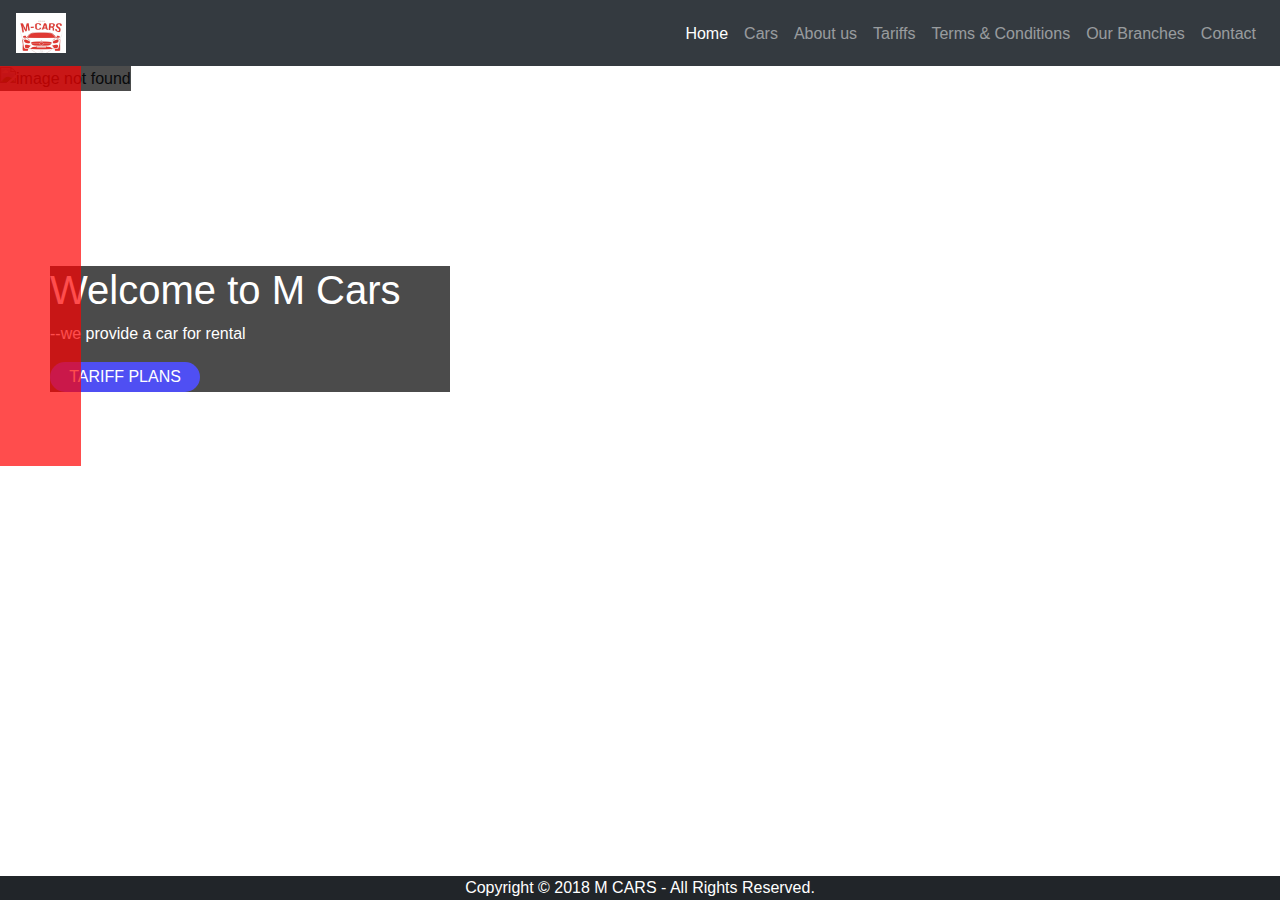
==== index.html @ 3d6150e1 "basic with locations" ====
<!DOCTYPE html>
<html lang="en">
  <head>
    <!-- Required meta tags -->
    <meta charset="utf-8">
    <meta name="viewport" content="width=device-width, initial-scale=1, shrink-to-fit=no">


    <!-- Bootstrap CSS -->
    <link rel="stylesheet" href="https://maxcdn.bootstrapcdn.com/bootstrap/4.0.0/css/bootstrap.min.css" integrity="sha384-Gn5384xqQ1aoWXA+058RXPxPg6fy4IWvTNh0E263XmFcJlSAwiGgFAW/dAiS6JXm" crossorigin="anonymous">
    <link rel="stylesheet" href="https://cdnjs.cloudflare.com/ajax/libs/animate.css/3.4.0/animate.min.css">
    
    <!--CUSTOM CSS-->
    <link rel="stylesheet" href="css/custom.css">

    <title>M CARS</title>
  </head>
  <body>
    <header>
        <nav class="navbar navbar-expand-lg navbar-dark bg-dark">
        <!-- <a class="navbar-brand" href="#">M CARS</a> -->
                <img class="navbar-brand" src="images/logo.jpeg" alt="logo">
        <button class="navbar-toggler" type="button" data-toggle="collapse" data-target="#navbarSupportedContent" aria-controls="navbarSupportedContent" aria-expanded="false" aria-label="Toggle navigation">
            <span class="navbar-toggler-icon"></span>
        </button>

        <div class="collapse navbar-collapse" id="navbarSupportedContent">
            <ul class="navbar-nav ml-auto">
                <li class="nav-item active">
                    <a class="nav-link" href="index.html">Home <span class="sr-only">(current)</span></a>
                </li>
                <li class="nav-item">
                    <a class="nav-link" href="cars.html">Cars</a>
                </li>
                <li class="nav-item">
                        <a class="nav-link" href="about.html">About us</a>
                </li>
                <li class="nav-item">
                        <a class="nav-link" href="tariff.html">Tariffs</a>
                </li>
                <li class="nav-item">
                        <a class="nav-link" href="terms.html">Terms & Conditions</a>
                </li>
                <li class="nav-item">
                        <a class="nav-link" href="branches.html">Our Branches </a>
                </li>

                <li class="nav-item">
                        <a class="nav-link" href="contact.html">Contact</a>
                </li>
            </ul>
        </div>
        </nav>
    </header>
    <content>
           
        <div class="overlay"></div>
        <img src="images/main.jpg" alt="image not found">
        <div id="home-content">
            <div class="welcome">
                <h1 class="animated bounce"><span>W</span><span>e</span><span>l</span><span>c</span><span>o</span><span>m</span><span>e</span>
                    <span>t</span><span>o</span>
                    <span>M</span>
                    <span>C</span><span>a</span><span>r</span><span>s</span></h1>
                <p class="animated bounce">--we provide a car for rental </p>
                <button class="animated bounce">TARIFF PLANS</button>
            </div>
            <div class="offer">
                    <div id="carouselExampleIndicators" class="carousel slide" data-ride="carousel">
                            <ol class="carousel-indicators">
                              <li data-target="#carouselExampleIndicators" data-slide-to="0" class="active"></li>
                              <li data-target="#carouselExampleIndicators" data-slide-to="1"></li>
                              <li data-target="#carouselExampleIndicators" data-slide-to="2"></li>
                            </ol>
                            <div class="carousel-inner">
                              <div class="carousel-item active">
                                <h1 class="d-block w-100">Hello</h1>
                              </div>
                              <div class="carousel-item">
                                <h2 class="d-block w-100">Hello</h2>
                              </div>
                              <div class="carousel-item">
                                <h1 class="d-block w-100">Hello</h1>
                              </div>
                            </div>
                     </div>
            </div>
        </div>
        

        <!-- <div class="container red topBotomBordersOut">
                <a>HOME</a>
                <a>ARTICLES</a>
                <a>PORTFOLIO</a>
                <a>ABOUT</a>
                <a>CONTACT</a>
              </div> -->
    </content>
    <footer>
        <p>Copyright © 2018 M CARS - All Rights Reserved.</p>
    </footer>



    <!-- Optional JavaScript -->
    <!-- jQuery first, then Popper.js, then Bootstrap JS -->
    <script src="https://code.jquery.com/jquery-3.2.1.slim.min.js" integrity="sha384-KJ3o2DKtIkvYIK3UENzmM7KCkRr/rE9/Qpg6aAZGJwFDMVNA/GpGFF93hXpG5KkN" crossorigin="anonymous"></script>
    <script src="https://cdnjs.cloudflare.com/ajax/libs/popper.js/1.12.9/umd/popper.min.js" integrity="sha384-ApNbgh9B+Y1QKtv3Rn7W3mgPxhU9K/ScQsAP7hUibX39j7fakFPskvXusvfa0b4Q" crossorigin="anonymous"></script>
    <script src="https://maxcdn.bootstrapcdn.com/bootstrap/4.0.0/js/bootstrap.min.js" integrity="sha384-JZR6Spejh4U02d8jOt6vLEHfe/JQGiRRSQQxSfFWpi1MquVdAyjUar5+76PVCmYl" crossorigin="anonymous"></script>
    <script src="script/custom.js"></script>
</body>
</html>
---- css/custom.css ----
*{
    margin:0;
    padding:0;
}

header img{
    width:50px;
    height:50px;
}
footer{
    position:absolute;
    bottom :0;
    background-color:#212529;
    color:white;
    width:100%;
    text-align:center;
}

footer p{
    margin:0;
}
content{
  position:absolute;

}

content img{
    width:100%;
}

content .overlay{
    position:absolute;
    top:0;
    left:0;
    width:100%;
    height:100%;
    display: block;
    background: rgba(0, 0, 0, .7);
}
a::before{
    content:'';
    background-color:red;
    visibility:hidden;
    display:block;
    width:100%;
    height:2px;
}
/* a:hover::before{
    content:'';
    background-color:red;
    display:block;
    width:100%;
    height:2px;
} */
.welcome{
    width:400px;
    position:absolute;
    top:200px;
    left:50px;
    opacity:0.7;
    background-color:black;
    color:white;
}

.offer{
    width:400px;
    height:400px;
    top:0;
    right:50px;
    position:absolute;
    opacity:0.7;
    background-color:red;
} 

#carouselExampleIndicators{
  width:100%;
  height:100%;
}

.welcome button{
    background-color:#0606ee;
    color:white;
    width:150px;
    height:30px;
    border-radius:15px;
    border:none;
}

@media only screen 
  and (min-device-width: 320px) 
  and (max-device-width: 480px)
  and (-webkit-min-device-pixel-ratio: 2) {
    .welcome{
        left:0px;
    }  
    .offer{
        display:none;
    } 
}
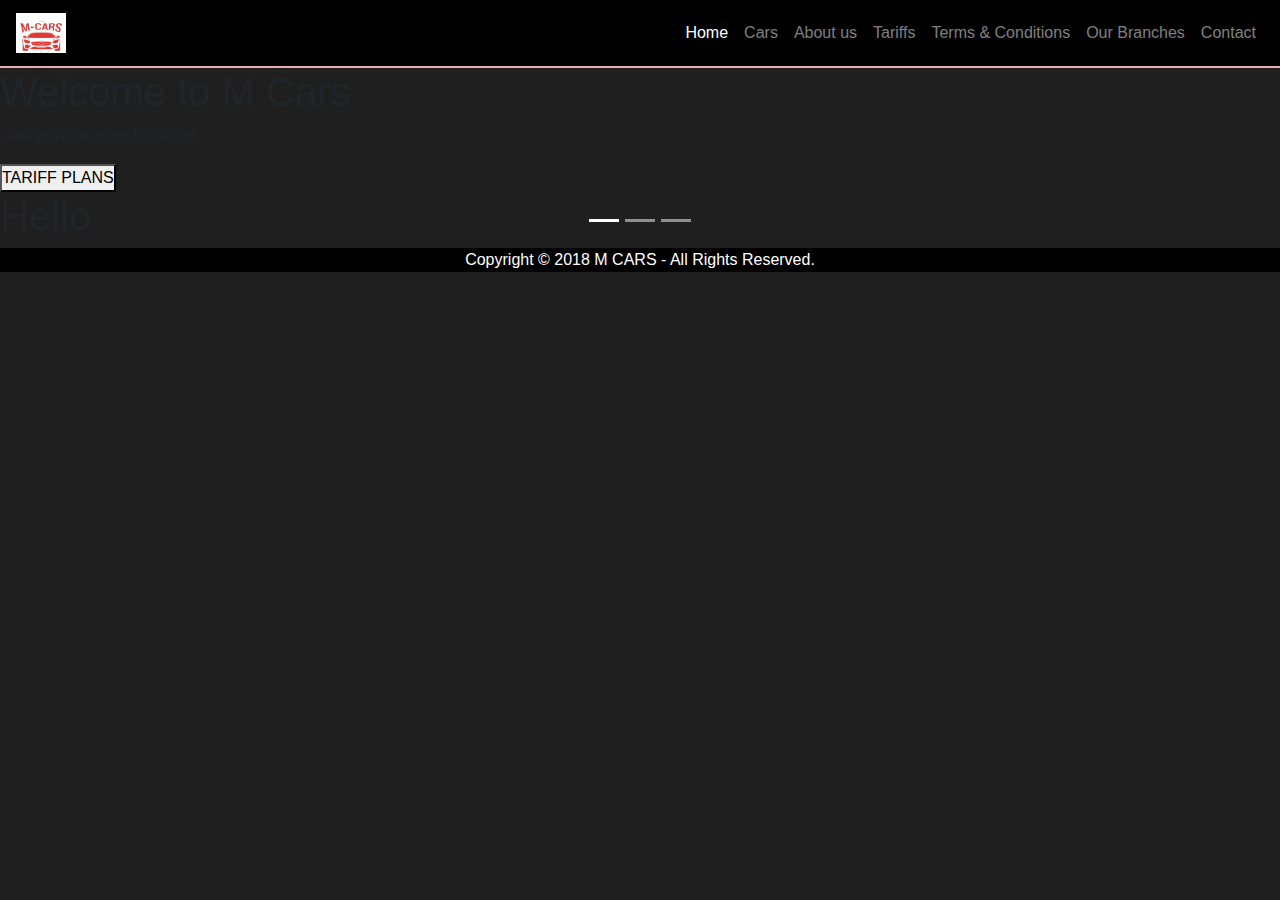
==== commit b5234eb5: "basic with locations-complete" ====
--- a/index.html
+++ b/index.html
@@ -17,7 +17,7 @@
   </head>
   <body>
     <header>
-        <nav class="navbar navbar-expand-lg navbar-dark bg-dark">
+        <nav class="navbar navbar-expand-lg navbar-dark ">
         <!-- <a class="navbar-brand" href="#">M CARS</a> -->
                 <img class="navbar-brand" src="images/logo.jpeg" alt="logo">
         <button class="navbar-toggler" type="button" data-toggle="collapse" data-target="#navbarSupportedContent" aria-controls="navbarSupportedContent" aria-expanded="false" aria-label="Toggle navigation">
@@ -54,8 +54,8 @@
     </header>
     <content>
            
-        <div class="overlay"></div>
-        <img src="images/main.jpg" alt="image not found">
+        <!-- <div class="overlay"></div>
+        <img src="images/main.jpg" alt="image not found"> -->
         <div id="home-content">
             <div class="welcome">
                 <h1 class="animated bounce"><span>W</span><span>e</span><span>l</span><span>c</span><span>o</span><span>m</span><span>e</span>
@@ -86,15 +86,6 @@
                      </div>
             </div>
         </div>
-        
-
-        <!-- <div class="container red topBotomBordersOut">
-                <a>HOME</a>
-                <a>ARTICLES</a>
-                <a>PORTFOLIO</a>
-                <a>ABOUT</a>
-                <a>CONTACT</a>
-              </div> -->
     </content>
     <footer>
         <p>Copyright © 2018 M CARS - All Rights Reserved.</p>
--- a/css/custom.css
+++ b/css/custom.css
@@ -1,16 +1,29 @@
 *{
     margin:0;
     padding:0;
+}
+html,body{
+   background-color: #1f1f1f;
+}
+navbar,header{
+    background-color:black;
+    border-bottom:2px solid #e7aaae;
 }
 
 header img{
     width:50px;
     height:50px;
 }
+content{
+    background-color:red;
+}
+content img{
+    width:100%;
+    position:relative;
+}
 footer{
-    position:absolute;
-    bottom :0;
-    background-color:#212529;
+    bottom:0;
+    background-color:black;
     color:white;
     width:100%;
     text-align:center;
@@ -19,16 +32,9 @@
 footer p{
     margin:0;
 }
-content{
-  position:absolute;
 
-}
 
-content img{
-    width:100%;
-}
-
-content .overlay{
+/* content .overlay{
     position:absolute;
     top:0;
     left:0;
@@ -36,64 +42,17 @@
     height:100%;
     display: block;
     background: rgba(0, 0, 0, .7);
-}
-a::before{
-    content:'';
-    background-color:red;
-    visibility:hidden;
-    display:block;
-    width:100%;
-    height:2px;
-}
-/* a:hover::before{
-    content:'';
-    background-color:red;
-    display:block;
-    width:100%;
-    height:2px;
 } */
-.welcome{
-    width:400px;
-    position:absolute;
-    top:200px;
-    left:50px;
-    opacity:0.7;
-    background-color:black;
-    color:white;
-}
 
-.offer{
-    width:400px;
-    height:400px;
-    top:0;
-    right:50px;
-    position:absolute;
-    opacity:0.7;
-    background-color:red;
-} 
 
-#carouselExampleIndicators{
-  width:100%;
-  height:100%;
-}
 
-.welcome button{
-    background-color:#0606ee;
-    color:white;
-    width:150px;
-    height:30px;
-    border-radius:15px;
-    border:none;
-}
 
 @media only screen 
   and (min-device-width: 320px) 
   and (max-device-width: 480px)
   and (-webkit-min-device-pixel-ratio: 2) {
-    .welcome{
-        left:0px;
-    }  
-    .offer{
-        display:none;
-    } 
+ 
+    content{
+        height:auto;
+    }
 }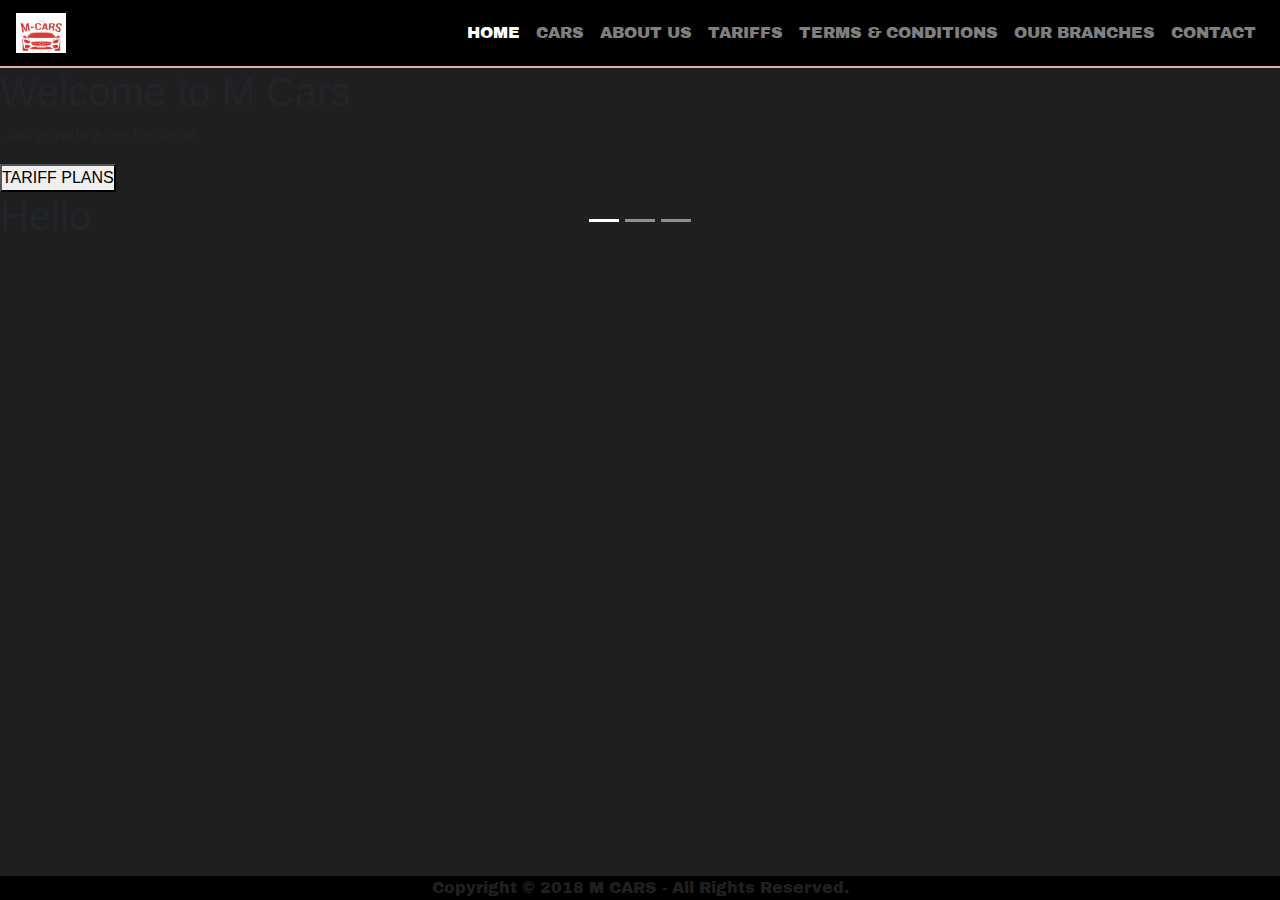
==== commit 4545a56f: "branches page is done fixed-font" ====
--- a/index.html
+++ b/index.html
@@ -25,31 +25,31 @@
         </button>
 
         <div class="collapse navbar-collapse" id="navbarSupportedContent">
-            <ul class="navbar-nav ml-auto">
-                <li class="nav-item active">
-                    <a class="nav-link" href="index.html">Home <span class="sr-only">(current)</span></a>
-                </li>
-                <li class="nav-item">
-                    <a class="nav-link" href="cars.html">Cars</a>
-                </li>
-                <li class="nav-item">
-                        <a class="nav-link" href="about.html">About us</a>
-                </li>
-                <li class="nav-item">
-                        <a class="nav-link" href="tariff.html">Tariffs</a>
-                </li>
-                <li class="nav-item">
-                        <a class="nav-link" href="terms.html">Terms & Conditions</a>
-                </li>
-                <li class="nav-item">
-                        <a class="nav-link" href="branches.html">Our Branches </a>
-                </li>
-
-                <li class="nav-item">
-                        <a class="nav-link" href="contact.html">Contact</a>
-                </li>
-            </ul>
-        </div>
+                <ul class="navbar-nav ml-auto">
+                    <li class="nav-item active">
+                        <a class="nav-link" href="index.html">HOME<span class="sr-only">(current)</span> </a>
+                    </li>
+                    <li class="nav-item">
+                        <a class="nav-link" href="cars.html">CARS</a>
+                    </li>
+                    <li class="nav-item">
+                            <a class="nav-link" href="about.html">ABOUT US</a>
+                    </li>
+                    <li class="nav-item">
+                            <a class="nav-link" href="tariff.html">TARIFFS</a>
+                    </li>
+                    <li class="nav-item">
+                            <a class="nav-link" href="terms.html">TERMS & CONDITIONS</a>
+                    </li>
+                    <li class="nav-item ">
+                            <a class="nav-link" href="branches.html">OUR BRANCHES </a>
+                    </li>
+    
+                    <li class="nav-item ">
+                            <a class="nav-link" href="contact.html">CONTACT</a>
+                    </li>
+                </ul>
+            </div>
         </nav>
     </header>
     <content>
--- a/css/custom.css
+++ b/css/custom.css
@@ -1,3 +1,5 @@
+@import url("https://fonts.googleapis.com/css?family=Archivo+Black");
+
 *{
     margin:0;
     padding:0;
@@ -8,6 +10,10 @@
 navbar,header{
     background-color:black;
     border-bottom:2px solid #e7aaae;
+}
+
+a{
+    font-family: 'Archivo Black', sans-serif;
 }
 
 header img{
@@ -24,9 +30,10 @@
 footer{
     bottom:0;
     background-color:black;
-    color:white;
+    color:#1f1f1f;
     width:100%;
     text-align:center;
+    font-family: 'Archivo Black', sans-serif;
 }
 
 footer p{
@@ -47,12 +54,22 @@
 
 
 
-@media only screen 
-  and (min-device-width: 320px) 
-  and (max-device-width: 480px)
-  and (-webkit-min-device-pixel-ratio: 2) {
- 
-    content{
-        height:auto;
+@media screen 
+  and (min-device-width: 1200px) 
+  and (max-device-width: 2000px) 
+  and (-webkit-min-device-pixel-ratio: 1) { 
+    #location{
+        margin-top:50px;
     }
+
+    #location .section:nth-child(2){
+        border-bottom:0px solid #2f2e2e;
+    }
+    
+    footer{
+        position:absolute;
+        bottom:0;
+    }
+
+
 }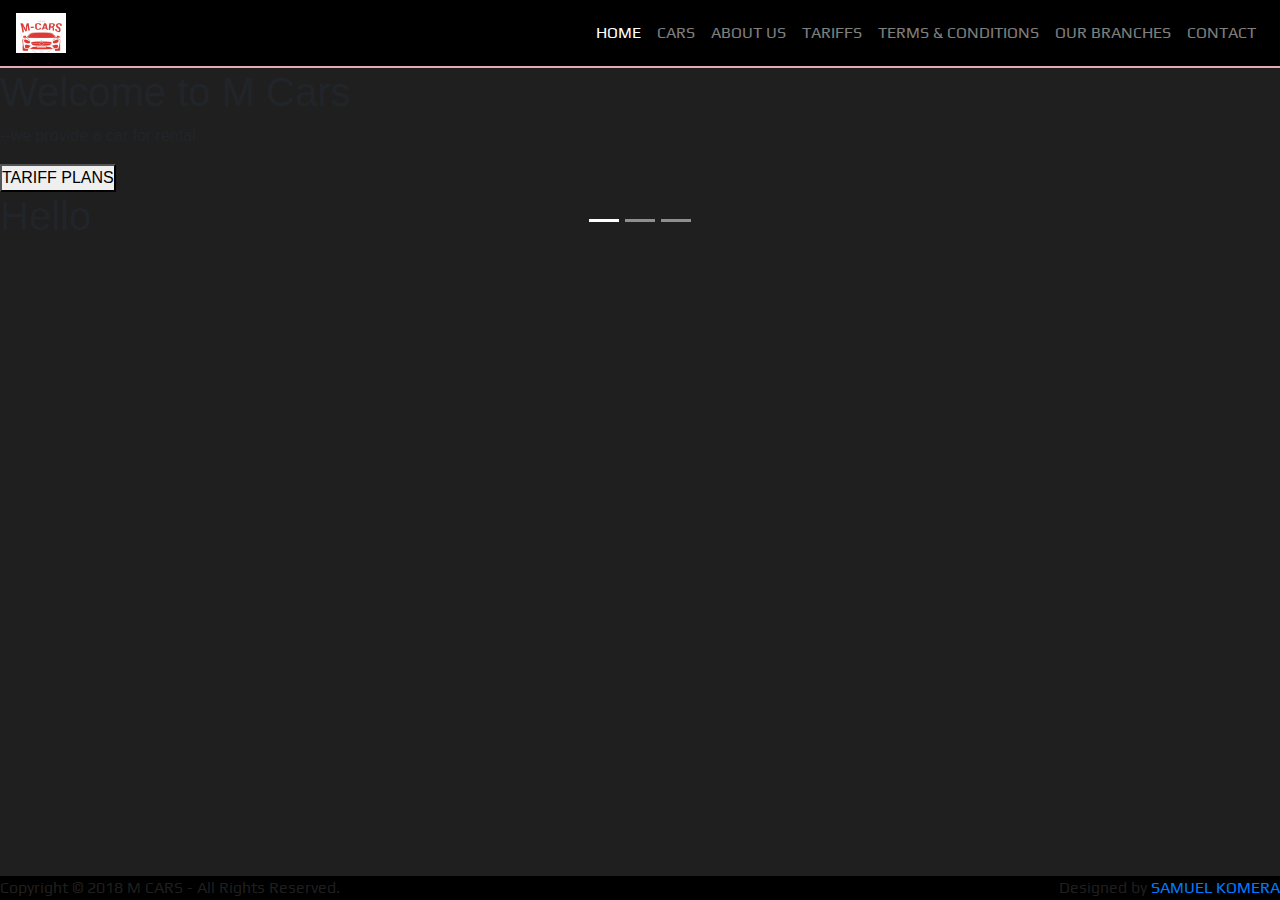
==== commit 1e4ca4c5: "branches page is done changed-some-font" ====
--- a/index.html
+++ b/index.html
@@ -88,7 +88,8 @@
         </div>
     </content>
     <footer>
-        <p>Copyright © 2018 M CARS - All Rights Reserved.</p>
+            <p>Copyright © 2018 M CARS - All Rights Reserved.</p>
+            <p>Designed by <a href="http://portfolio.samuelkomera.com">SAMUEL KOMERA</a></p>
     </footer>
 
 
--- a/css/custom.css
+++ b/css/custom.css
@@ -1,4 +1,4 @@
-@import url("https://fonts.googleapis.com/css?family=Archivo+Black");
+@import url("https://fonts.googleapis.com/css?family=Archivo+Black|Play");
 
 *{
     margin:0;
@@ -13,19 +13,12 @@
 }
 
 a{
-    font-family: 'Archivo Black', sans-serif;
+    font-family: 'Play', sans-serif;
 }
 
 header img{
     width:50px;
     height:50px;
-}
-content{
-    background-color:red;
-}
-content img{
-    width:100%;
-    position:relative;
 }
 footer{
     bottom:0;
@@ -33,7 +26,8 @@
     color:#1f1f1f;
     width:100%;
     text-align:center;
-    font-family: 'Archivo Black', sans-serif;
+    font-size:0.8em;
+    font-family: 'Play', sans-serif;
 }
 
 footer p{
@@ -69,7 +63,13 @@
     footer{
         position:absolute;
         bottom:0;
+        font-size:1.0em;
     }
 
-
+    footer p:first-child{
+        float:left;
+    }
+    footer p:last-child{
+        float:right;
+    }
 }